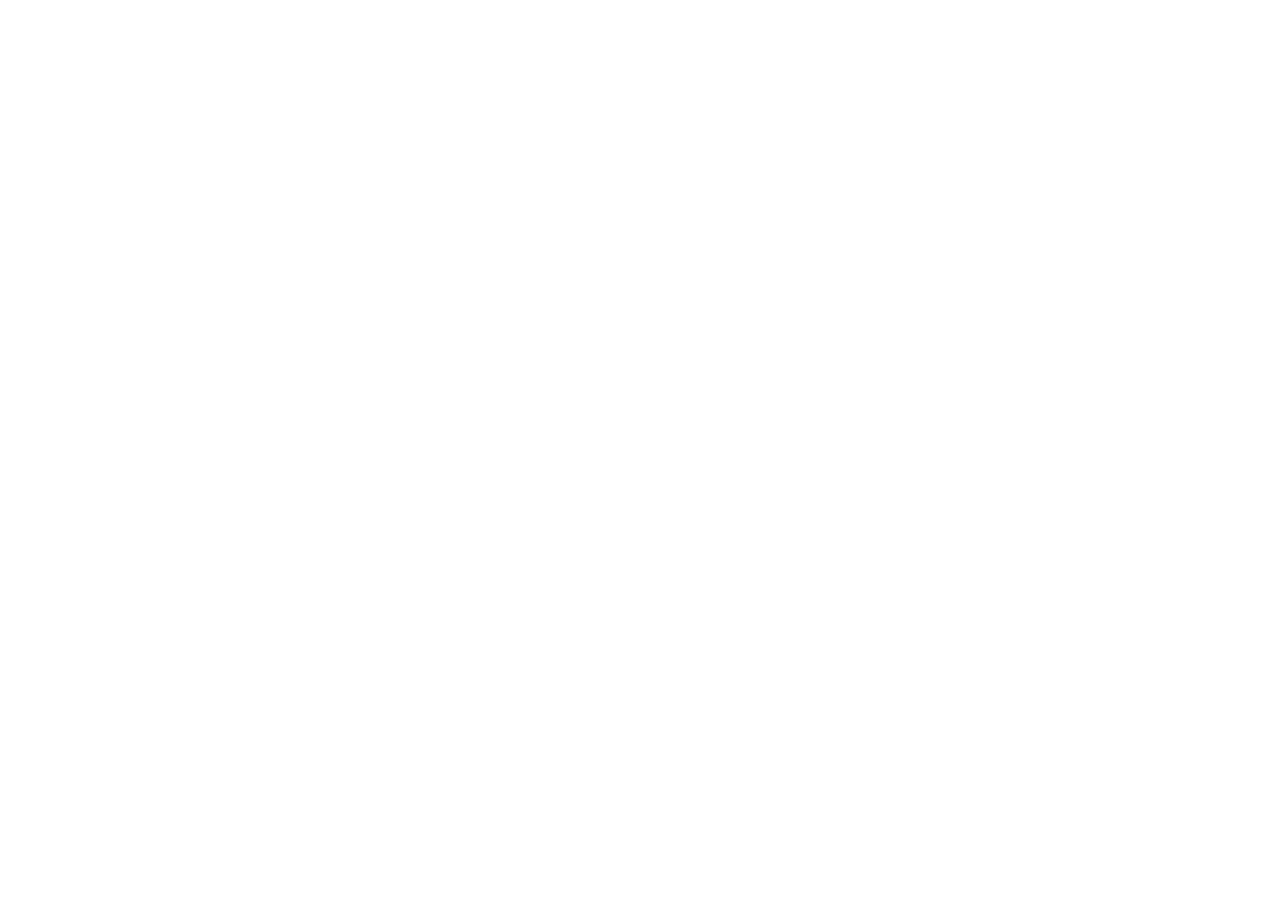
==== o-2/index.html @ 8b3fce6c "First commit" ====
<!DOCTYPE html>
<html lang='en'>
<head>
    <meta charset='UTF-8'>
    <meta name='viewport' content='width=device-width', initial-scale='1.0'>
    <meta http-equiv='X-UA-Compatible' content='ie=edge'>
    <title>Document</title>
    <link rel='stylesheet' href='index.css'>
</head>
<body>
    <script src='index.js'></script>
</body>
</html>
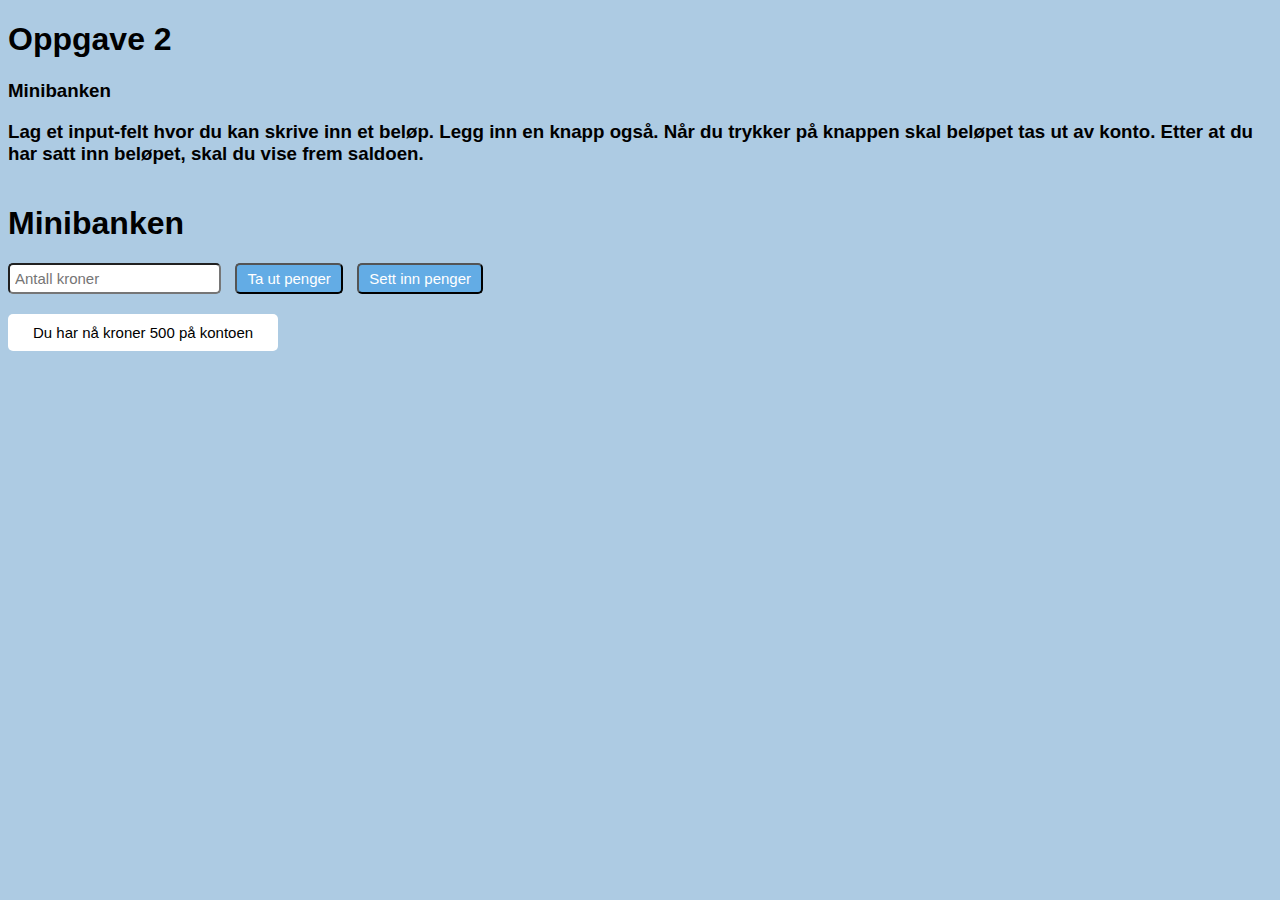
==== commit 9bd2da7c: "added deposit" ====
--- a/o-2/index.html
+++ b/o-2/index.html
@@ -1,13 +1,35 @@
 <!DOCTYPE html>
 <html lang='en'>
+
 <head>
     <meta charset='UTF-8'>
-    <meta name='viewport' content='width=device-width', initial-scale='1.0'>
+    <meta name='viewport' content='width=device-width' , initial-scale='1.0'>
     <meta http-equiv='X-UA-Compatible' content='ie=edge'>
-    <title>Document</title>
+    <title>Oppgave 2</title>
     <link rel='stylesheet' href='index.css'>
 </head>
+
 <body>
+    <h1>Oppgave 2</h1>
+    <h3>Minibanken</h3>
+    <h3> Lag et input-felt hvor du kan skrive inn et beløp. Legg inn en knapp også. Når du trykker på knappen skal
+        beløpet tas ut av konto. Etter at du har satt inn beløpet, skal du vise frem saldoen.</h3>
+
+    <div id="oppgavesvar">
+        <h1>Minibanken</h1>
+        <section id="inputs">
+            <input id="inpAmount" type="number" placeholder="Antall kroner">
+
+            <button id="btnWit">Ta ut penger</button>
+            <button id="btnDep">Sett inn penger</button>
+        </section>
+        <p id="txtSvar">Du har nå kroner 500 på kontoen</p>
+
+    </div>
+    </div>
+
+
     <script src='index.js'></script>
 </body>
+
 </html>--- a/o-2/index.css
+++ b/o-2/index.css
@@ -0,0 +1,34 @@
+body {
+    font-family: Arial, Helvetica, sans-serif;
+    background-color: #adcbe3;
+}
+
+#oppgavesvar {
+    display: grid;
+    place-items: start;
+}
+
+input {
+    border-radius: 5px;
+    font-size: 15px;
+    padding: 5px;
+}
+
+button {
+    border-radius: 5px;
+    margin-left: 10px;
+    padding: 5px 10px 5px 10px;
+    font-size: 15px;
+    background-color: #63ace5;
+    color: white;
+}
+
+#txtSvar {
+    display: grid;
+    place-items: center;
+    background-color: white;
+    margin-top: 20px;
+    border-radius: 5px;
+    font-size: 15px;
+    padding: 10px 25px 10px 25px;
+}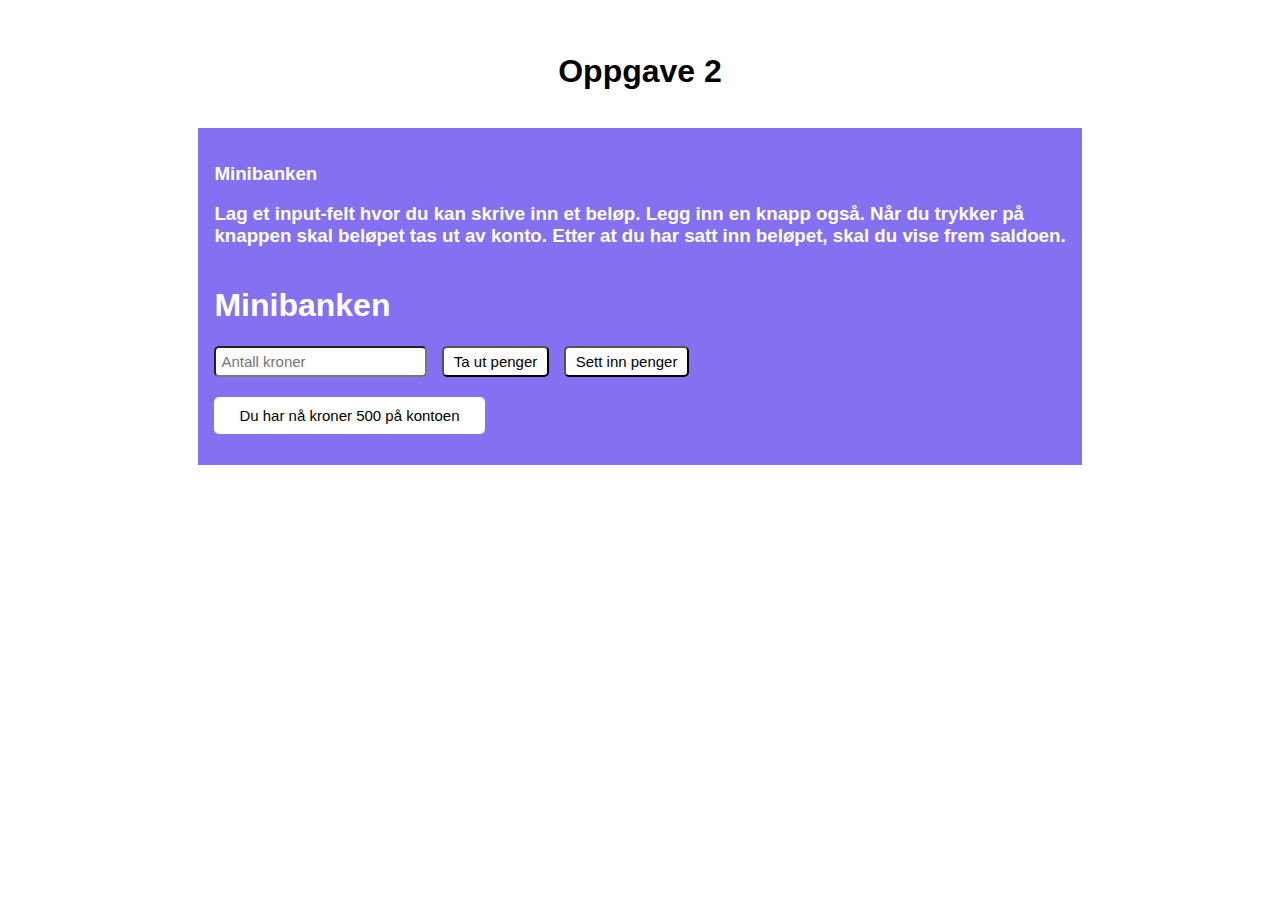
==== commit 91015b34: "Added style" ====
--- a/o-2/index.html
+++ b/o-2/index.html
@@ -10,26 +10,28 @@
 </head>
 
 <body>
-    <h1>Oppgave 2</h1>
-    <h3>Minibanken</h3>
-    <h3> Lag et input-felt hvor du kan skrive inn et beløp. Legg inn en knapp også. Når du trykker på knappen skal
-        beløpet tas ut av konto. Etter at du har satt inn beløpet, skal du vise frem saldoen.</h3>
+    <main>
+        <h1>Oppgave 2</h1>
+        <div id="oppgaver">
+            <h3>Minibanken</h3>
+            <h3> Lag et input-felt hvor du kan skrive inn et beløp. Legg inn en knapp også. Når du trykker på knappen
+                skal
+                beløpet tas ut av konto. Etter at du har satt inn beløpet, skal du vise frem saldoen.</h3>
 
-    <div id="oppgavesvar">
-        <h1>Minibanken</h1>
-        <section id="inputs">
-            <input id="inpAmount" type="number" placeholder="Antall kroner">
+            <div id="oppgavesvar">
+                <h1>Minibanken</h1>
+                <section id="inputs">
+                    <input id="inpAmount" type="number" placeholder="Antall kroner">
 
-            <button id="btnWit">Ta ut penger</button>
-            <button id="btnDep">Sett inn penger</button>
-        </section>
-        <p id="txtSvar">Du har nå kroner 500 på kontoen</p>
+                    <button id="btnWit">Ta ut penger</button>
+                    <button id="btnDep">Sett inn penger</button>
+                </section>
+                <p id="txtSvar">Du har nå kroner 500 på kontoen</p>
 
-    </div>
-    </div>
-
-
-    <script src='index.js'></script>
+            </div>
+            <script src='index.js'></script>
+        </div>
+    </main>
 </body>
 
 </html>--- a/o-2/index.css
+++ b/o-2/index.css
@@ -1,6 +1,23 @@
 body {
+    box-sizing: border-box;
+    margin: 0;
+    background-color: white;
+    color: black;
     font-family: Arial, Helvetica, sans-serif;
-    background-color: #adcbe3;
+}
+
+main {
+    display: grid;
+    place-items: center;
+    padding: 2rem;
+    gap: 1rem;
+}
+
+#oppgaver {
+    width: 70%;
+    background-color: #8471f2;
+    color: white;
+    padding: 1rem;
 }
 
 #oppgavesvar {
@@ -19,14 +36,15 @@
     margin-left: 10px;
     padding: 5px 10px 5px 10px;
     font-size: 15px;
-    background-color: #63ace5;
-    color: white;
+    background-color: white;
+    color: black;
 }
 
 #txtSvar {
     display: grid;
     place-items: center;
     background-color: white;
+    color: black;
     margin-top: 20px;
     border-radius: 5px;
     font-size: 15px;
